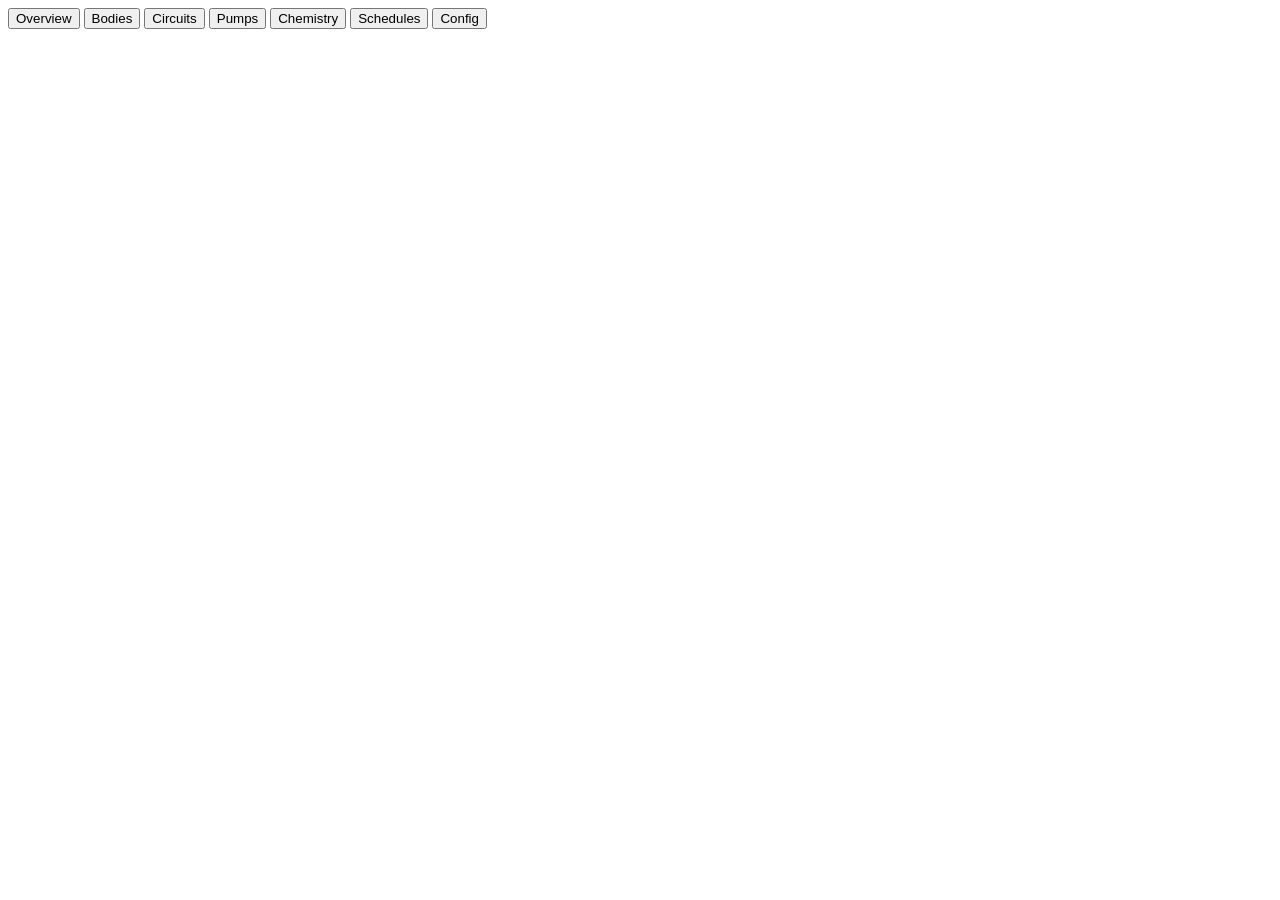
==== pages/index.html @ 123c4e6f "Add modern tabbed navigation and responsive design Co-authored-by: brydenver2 <36346389+brydenver2@u" ====
﻿<!DOCTYPE html>

<html xmlns="http://www.w3.org/1999/xhtml">

<head>
    <meta charset="utf-8" />
    <meta name="viewport" content="width=device-width, initial-scale=1.0" />
    <title>Pool Control Dashboard</title>
    <link rel="apple-touch-icon" sizes="57x57" href="/icons/apple-icon-57x57.png">
    <link rel="apple-touch-icon" sizes="60x60" href="/icons/apple-icon-60x60.png">
    <link rel="apple-touch-icon" sizes="72x72" href="/icons/apple-icon-72x72.png">
    <link rel="apple-touch-icon" sizes="76x76" href="/icons/apple-icon-76x76.png">
    <link rel="apple-touch-icon" sizes="114x114" href="/icons/apple-icon-114x114.png">
    <link rel="apple-touch-icon" sizes="120x120" href="/icons/apple-icon-120x120.png">
    <link rel="apple-touch-icon" sizes="144x144" href="/icons/apple-icon-144x144.png">
    <link rel="apple-touch-icon" sizes="152x152" href="/icons/apple-icon-152x152.png">
    <link rel="apple-touch-icon" sizes="180x180" href="/icons/apple-icon-180x180.png">
    <link rel="icon" type="image/png" sizes="192x192" href="/icons/android-icon-192x192.png">
    <link rel="icon" type="image/png" sizes="32x32" href="/icons/favicon-32x32.png">
    <link rel="icon" type="image/png" sizes="96x96" href="/icons/favicon-96x96.png">
    <link rel="icon" type="image/png" sizes="16x16" href="/icons/favicon-16x16.png">
    <link rel="manifest" href="/icons/manifest.json">
    <meta name="msapplication-TileColor" content="#ffffff">
    <meta name="msapplication-TileImage" content="/icons/ms-icon-144x144.png">
    <script type="text/javascript" src="socket.io-client/socket.io.js"></script>
    <script type="text/javascript" src="jquery/dist/jquery.js"></script>
    <script type="text/javascript" src="jquery-ui/jquery-ui.js"></script>
    <script type="text/javascript" src="jquery-ui-touch-punch/jquery.ui.touch-punch.min.js"></script>
    <script type="text/javascript" src="scripts/widgets.js"></script>
    <script type="text/javascript" src="scripts/controller.js"></script>
    <script type="text/javascript" src="scripts/dashboard.js"></script>
    <script type="text/javascript" src="scripts/bodies.js"></script>
    <script type="text/javascript" src="scripts/circuits.js"></script>
    <script type="text/javascript" src="scripts/pumps.js"></script>
    <script type="text/javascript" src="scripts/chemistry.js"></script>
    <script type="text/javascript" src="scripts/lightGroups.js"></script>
    <script type="text/javascript" src="scripts/schedules.js"></script>
    <script type="text/javascript" src="scripts/configPage.js"></script>
    <script type="text/javascript" src="scripts/config/controller.js"></script>
    <script type="text/javascript" src="scripts/config/general.js"></script>
    <script type="text/javascript" src="scripts/config/bodies.js"></script>
    <script type="text/javascript" src="scripts/config/circuits.js"></script>
    <script type="text/javascript" src="scripts/config/pumps.js"></script>
    <script type="text/javascript" src="scripts/config/valves.js"></script>
    <script type="text/javascript" src="scripts/config/schedules.js"></script>
    <script type="text/javascript" src="scripts/config/heaters.js"></script>
    <script type="text/javascript" src="scripts/config/chemistry.js"></script>
    <script type="text/javascript" src="scripts/config/controller.js"></script>
    <script type="text/javascript" src="scripts/uploader.js"></script>
    <link rel="stylesheet" type="text/css" href="jquery-ui/jquery-ui.css" />
    <link rel="stylesheet" type="text/css" href="jquery-ui/jquery-ui.theme.css" />
    <link id="cssref_glyphs" rel="stylesheet" type="text/css" href="font-awesome/css/all.css" />


    <link id="cssref_intellibrite" rel="stylesheet" type="text/css" href="themes/intellibrite.css" />
    <link id="cssref_widgets" rel="stylesheet" type="text/css" href="themes/widgets.css" />
    <link id="cssref_config" rel="stylesheet" type="text/css" href="themes/configPage.css" />
    <link id="cssref_dash" rel="stylesheet" type="text/css" href="themes/dashboard.css" />
    <script type="text/javascript">
        $(document).ready(function () {
            // Add in the current theme for the pool controller.
            var background = getStorage('dashBackground', '');
            if (typeof background !== 'undefined' && background !== '')
                $(document.body).css('background-image', `url(${background})`);
            else
                $(document.body).css('background-image', '');
            var theme = getStorage('dashTheme', 'default');
            $('<link id="cssref_theme" rel="stylesheet" type="text/css" href="themes/' + theme + '/theme.css" />').appendTo($('head')).attr('data-theme', theme);
            var bstyle = getStorage('dashBackgroundStyle', '');
        });
    </script>
</head>

<body>
    <div class="dashOuter picDashboard" data-panel="dashboard">
        <header class="picHeader">
            <div class="picController picControlPanel control-panel" style="display:block;"></div>
            <nav class="picMainNav">
                <button class="picNavTab active" data-tab="overview">
                    <i class="fas fa-home"></i>
                    <span class="picNavTabText">Overview</span>
                </button>
                <button class="picNavTab" data-tab="bodies">
                    <i class="fas fa-swimming-pool"></i>
                    <span class="picNavTabText">Bodies</span>
                </button>
                <button class="picNavTab" data-tab="circuits">
                    <i class="fas fa-power-off"></i>
                    <span class="picNavTabText">Circuits</span>
                </button>
                <button class="picNavTab" data-tab="pumps">
                    <i class="fas fa-fan"></i>
                    <span class="picNavTabText">Pumps</span>
                </button>
                <button class="picNavTab" data-tab="chemistry">
                    <i class="fas fa-flask"></i>
                    <span class="picNavTabText">Chemistry</span>
                </button>
                <button class="picNavTab" data-tab="schedules">
                    <i class="fas fa-clock"></i>
                    <span class="picNavTabText">Schedules</span>
                </button>
                <button class="picNavTab" data-tab="config">
                    <i class="fas fa-cog"></i>
                    <span class="picNavTabText">Config</span>
                </button>
            </nav>
        </header>
        <div class="dashContainer">
            <div class="picTabContent active" data-content="overview">
                <div class="container1">
                    <div class="picBodies picControlPanel control-panel"></div>
                    <div class="picCircuits picControlPanel control-panel"></div>
                    <div class="picLights picControlPanel control-panel"></div>
                    <div class="picPumps picControlPanel picPumpContainer control-panel"></div>
                    <div class="picChemistry picControlPanel control-panel"></div>
                </div>
            </div>
            <div class="picTabContent" data-content="bodies">
                <div class="container1">
                    <div class="picBodies picControlPanel control-panel"></div>
                    <div class="picFilters picControlPanel control-panel"></div>
                </div>
            </div>
            <div class="picTabContent" data-content="circuits">
                <div class="container1">
                    <div class="picCircuits picControlPanel control-panel"></div>
                    <div class="picLights picControlPanel control-panel"></div>
                    <div class="picVirtualCircuits picControlPanel control-panel"></div>
                </div>
            </div>
            <div class="picTabContent" data-content="pumps">
                <div class="container1">
                    <div class="picPumps picControlPanel picPumpContainer control-panel"></div>
                </div>
            </div>
            <div class="picTabContent" data-content="chemistry">
                <div class="container1">
                    <div class="picChemistry picControlPanel control-panel"></div>
                </div>
            </div>
            <div class="picTabContent" data-content="schedules">
                <div class="container1">
                    <div class="picSchedules picControlPanel picScheduleContainer control-panel"></div>
                </div>
            </div>
        </div>
        <div class="configContainer">
        </div>
    </div>

    <script type="text/javascript">
        $(document).ready(function () {
            var background = getStorage('dashBackground', '');
            if (typeof background !== 'undefined' && background !== '')
                $(document.body).css('background-image', `url(${background})`);
            else
                $(document.body).css('background-image', '');
            
            // Initialize all widgets
            $('div.picDashboard').dashboard();
            $('div.picController').controller();
            $('div.picBodies').bodies();
            $('div.picCircuits').circuits();
            $('div.picLights').lights();
            $('div.picPumps').pumps();
            $('div.picChemistry').chemistry();
            $('div.picSchedules').schedules();
            $('div.picFilters').bodyFilters();
            
            // Tab switching functionality
            $('.picNavTab').on('click', function(e) {
                e.preventDefault();
                var tabName = $(this).data('tab');
                
                // Handle config tab specially
                if (tabName === 'config') {
                    var container = $('div.dashOuter');
                    var configIcon = $('.picConfigIcon');
                    if (container.attr('data-panel') === 'dashboard') {
                        configIcon.find('i').attr('class', 'fas fa-home');
                        container.attr('data-panel', 'configuration');
                        // Build config page if it doesn't exist
                        if ($('div.configContainer').children().length === 0) {
                            var page = $('<div class="picConfigPage"></div>').appendTo($('div.configContainer'));
                            page.configPage();
                        }
                    }
                    $('.picNavTab').removeClass('active');
                    $(this).addClass('active');
                    return;
                }
                
                // Handle dashboard tabs
                var container = $('div.dashOuter');
                if (container.attr('data-panel') === 'configuration') {
                    $('.picConfigIcon').find('i').attr('class', 'fas fa-cogs');
                    container.attr('data-panel', 'dashboard');
                    $('div.configContainer').empty();
                }
                
                // Switch tabs
                $('.picNavTab').removeClass('active');
                $(this).addClass('active');
                $('.picTabContent').removeClass('active');
                $('.picTabContent[data-content="' + tabName + '"]').addClass('active');
                
                // Store active tab
                localStorage.setItem('activeTab', tabName);
            });
            
            // Restore last active tab
            var activeTab = localStorage.getItem('activeTab');
            if (activeTab && activeTab !== 'config') {
                $('.picNavTab[data-tab="' + activeTab + '"]').click();
            }
        });
    </script>
</body>

</html>
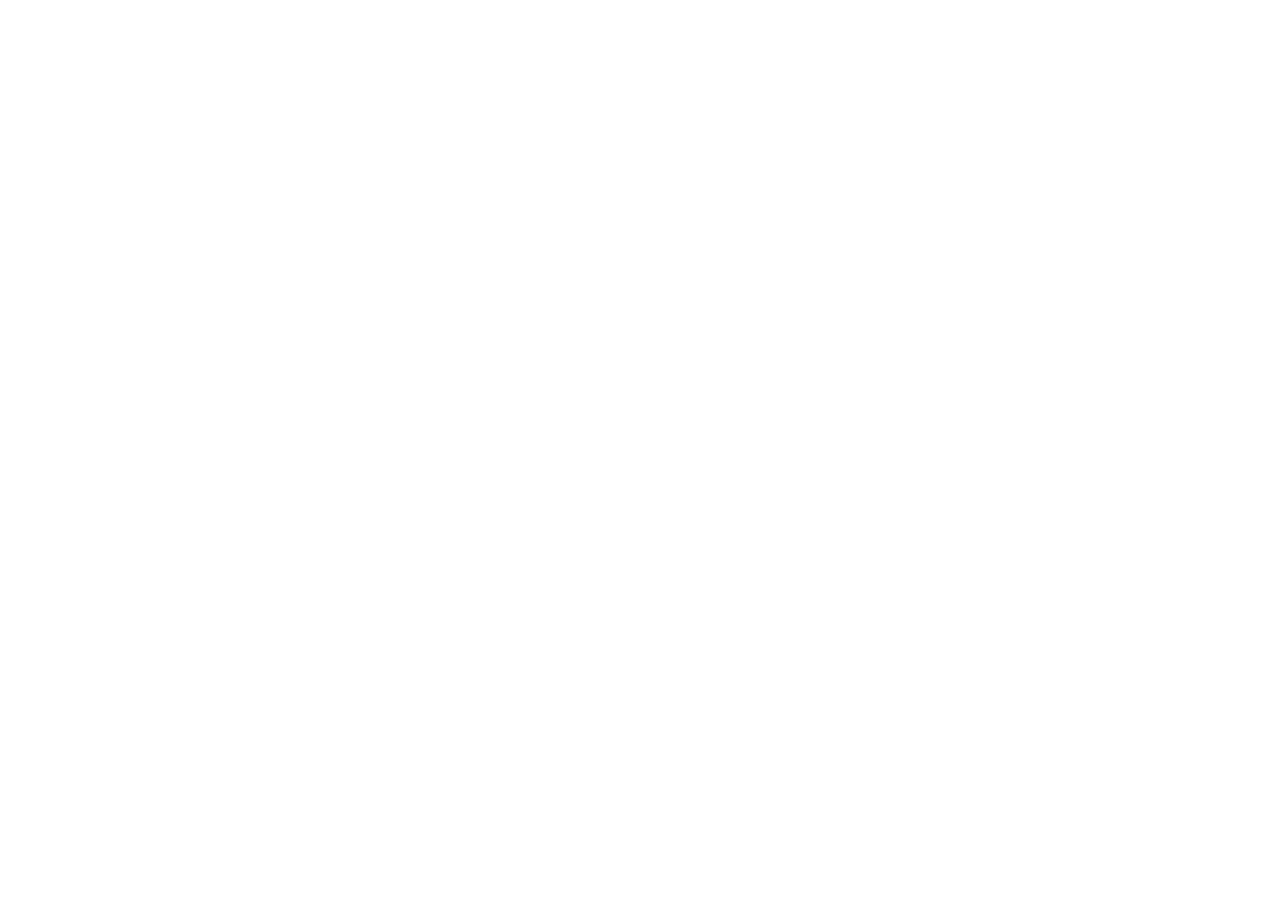
==== commit 18638ae1: "feat(ui): add aqualinkd-dark theme + responsive layout + theme toggle Second iteration of dashboard " ====
--- a/pages/index.html
+++ b/pages/index.html
@@ -64,7 +64,14 @@
                 $(document.body).css('background-image', `url(${background})`);
             else
                 $(document.body).css('background-image', '');
-            var theme = getStorage('dashTheme', 'default');
+            // Honor prefers-color-scheme on first visit, before reading stored pref.
+            // Maps 'dark' -> aqualinkd-dark and 'light' -> aqualinkd when no stored value.
+            var theme = getStorage('dashTheme', null);
+            if (theme === null || theme === undefined || theme === '') {
+                var prefersDark = window.matchMedia && window.matchMedia('(prefers-color-scheme: dark)').matches;
+                theme = prefersDark ? 'aqualinkd-dark' : 'aqualinkd';
+                setStorage('dashTheme', theme);
+            }
             $('<link id="cssref_theme" rel="stylesheet" type="text/css" href="themes/' + theme + '/theme.css" />').appendTo($('head')).attr('data-theme', theme);
             var bstyle = getStorage('dashBackgroundStyle', '');
         });
@@ -75,75 +82,21 @@
     <div class="dashOuter picDashboard" data-panel="dashboard">
         <header class="picHeader">
             <div class="picController picControlPanel control-panel" style="display:block;"></div>
-            <nav class="picMainNav">
-                <button class="picNavTab active" data-tab="overview">
-                    <i class="fas fa-home"></i>
-                    <span class="picNavTabText">Overview</span>
-                </button>
-                <button class="picNavTab" data-tab="bodies">
-                    <i class="fas fa-swimming-pool"></i>
-                    <span class="picNavTabText">Bodies</span>
-                </button>
-                <button class="picNavTab" data-tab="circuits">
-                    <i class="fas fa-power-off"></i>
-                    <span class="picNavTabText">Circuits</span>
-                </button>
-                <button class="picNavTab" data-tab="pumps">
-                    <i class="fas fa-fan"></i>
-                    <span class="picNavTabText">Pumps</span>
-                </button>
-                <button class="picNavTab" data-tab="chemistry">
-                    <i class="fas fa-flask"></i>
-                    <span class="picNavTabText">Chemistry</span>
-                </button>
-                <button class="picNavTab" data-tab="schedules">
-                    <i class="fas fa-clock"></i>
-                    <span class="picNavTabText">Schedules</span>
-                </button>
-                <button class="picNavTab" data-tab="config">
-                    <i class="fas fa-cog"></i>
-                    <span class="picNavTabText">Config</span>
-                </button>
-            </nav>
         </header>
         <div class="dashContainer">
-            <div class="picTabContent active" data-content="overview">
-                <div class="container1">
-                    <div class="picBodies picControlPanel control-panel"></div>
-                    <div class="picCircuits picControlPanel control-panel"></div>
-                    <div class="picLights picControlPanel control-panel"></div>
-                    <div class="picPumps picControlPanel picPumpContainer control-panel"></div>
-                    <div class="picChemistry picControlPanel control-panel"></div>
-                </div>
+            <div class="container1">
+                <div class="picBodies picControlPanel control-panel"></div>
+                <div class="picChemistry picControlPanel control-panel"></div>
+                <div class="picPumps picControlPanel picPumpContainer control-panel"></div>
+                <div class="picSchedules picControlPanel picScheduleContainer control-panel"></div>
+                <div class="picCircuits picControlPanel control-panel"></div>
+                <div class="picLights picControlPanel control-panel"></div>
+                <div class="picFilters picControlPanel control-panel"></div>
+                <div class="picVirtualCircuits picControlPanel control-panel"></div>
             </div>
-            <div class="picTabContent" data-content="bodies">
-                <div class="container1">
-                    <div class="picBodies picControlPanel control-panel"></div>
-                    <div class="picFilters picControlPanel control-panel"></div>
-                </div>
-            </div>
-            <div class="picTabContent" data-content="circuits">
-                <div class="container1">
-                    <div class="picCircuits picControlPanel control-panel"></div>
-                    <div class="picLights picControlPanel control-panel"></div>
-                    <div class="picVirtualCircuits picControlPanel control-panel"></div>
-                </div>
-            </div>
-            <div class="picTabContent" data-content="pumps">
-                <div class="container1">
-                    <div class="picPumps picControlPanel picPumpContainer control-panel"></div>
-                </div>
-            </div>
-            <div class="picTabContent" data-content="chemistry">
-                <div class="container1">
-                    <div class="picChemistry picControlPanel control-panel"></div>
-                </div>
-            </div>
-            <div class="picTabContent" data-content="schedules">
-                <div class="container1">
-                    <div class="picSchedules picControlPanel picScheduleContainer control-panel"></div>
-                </div>
-            </div>
+            <div class="container2"></div>
+            <div class="container3"></div>
+
         </div>
         <div class="configContainer">
         </div>
@@ -151,13 +104,53 @@
 
     <script type="text/javascript">
         $(document).ready(function () {
+            // Theme mode toggle (light <-> dark within the AqualinkD family).
+            // Mounts a sun/moon button into the header; flips dashTheme between
+            // 'aqualinkd' and 'aqualinkd-dark' using the same <link> swap pattern
+            // as the Settings picker. Persists to localStorage and respects the
+            // existing Settings UI (a manual theme choice always wins).
+            (function mountThemeToggle() {
+                var LIGHT = 'aqualinkd';
+                var DARK = 'aqualinkd-dark';
+                var current = getStorage('dashTheme', LIGHT);
+                var btn = $('<div class="picThemeToggle" role="button" tabindex="0" aria-label="Toggle dark mode"></div>');
+                btn.append($('<i class="fas fa-moon"></i>'));
+                btn.on('click keypress', function (evt) {
+                    if (evt.type === 'keypress' && evt.which !== 13 && evt.which !== 32) return;
+                    var cur = getStorage('dashTheme', LIGHT);
+                    var next = cur === DARK ? LIGHT : DARK;
+                    setStorage('dashTheme', next);
+                    var ss = $(document).find('link[id="cssref_theme"]');
+                    if (ss.length > 0) {
+                        ss[0].href = 'themes/' + next + '/theme.css';
+                    } else {
+                        $('<link id="cssref_theme" rel="stylesheet" type="text/css" href="themes/' + next + '/theme.css" />')
+                            .appendTo($('head')).attr('data-theme', next);
+                    }
+                    // Notify any listeners (e.g., Settings picker) of the change.
+                    $(document).trigger('themeChanged', { theme: next });
+                });
+                // Defer until header exists. The controller widget renders into
+                // div.picHeader on socket connect; retry briefly.
+                var attempts = 0;
+                var placeInto = function () {
+                    var header = $('div.picHeader').first();
+                    if (header.length === 0) {
+                        if (attempts++ < 20) setTimeout(placeInto, 150);
+                        return;
+                    }
+                    if (header.find('.picThemeToggle').length === 0) btn.appendTo(header);
+                };
+                placeInto();
+                // Also re-attach when the controller re-renders (rare; on reconnect).
+                $(document).on('controllerRendered', placeInto);
+            })();
+
             var background = getStorage('dashBackground', '');
             if (typeof background !== 'undefined' && background !== '')
                 $(document.body).css('background-image', `url(${background})`);
             else
                 $(document.body).css('background-image', '');
-            
-            // Initialize all widgets
             $('div.picDashboard').dashboard();
             $('div.picController').controller();
             $('div.picBodies').bodies();
@@ -167,53 +160,6 @@
             $('div.picChemistry').chemistry();
             $('div.picSchedules').schedules();
             $('div.picFilters').bodyFilters();
-            
-            // Tab switching functionality
-            $('.picNavTab').on('click', function(e) {
-                e.preventDefault();
-                var tabName = $(this).data('tab');
-                
-                // Handle config tab specially
-                if (tabName === 'config') {
-                    var container = $('div.dashOuter');
-                    var configIcon = $('.picConfigIcon');
-                    if (container.attr('data-panel') === 'dashboard') {
-                        configIcon.find('i').attr('class', 'fas fa-home');
-                        container.attr('data-panel', 'configuration');
-                        // Build config page if it doesn't exist
-                        if ($('div.configContainer').children().length === 0) {
-                            var page = $('<div class="picConfigPage"></div>').appendTo($('div.configContainer'));
-                            page.configPage();
-                        }
-                    }
-                    $('.picNavTab').removeClass('active');
-                    $(this).addClass('active');
-                    return;
-                }
-                
-                // Handle dashboard tabs
-                var container = $('div.dashOuter');
-                if (container.attr('data-panel') === 'configuration') {
-                    $('.picConfigIcon').find('i').attr('class', 'fas fa-cogs');
-                    container.attr('data-panel', 'dashboard');
-                    $('div.configContainer').empty();
-                }
-                
-                // Switch tabs
-                $('.picNavTab').removeClass('active');
-                $(this).addClass('active');
-                $('.picTabContent').removeClass('active');
-                $('.picTabContent[data-content="' + tabName + '"]').addClass('active');
-                
-                // Store active tab
-                localStorage.setItem('activeTab', tabName);
-            });
-            
-            // Restore last active tab
-            var activeTab = localStorage.getItem('activeTab');
-            if (activeTab && activeTab !== 'config') {
-                $('.picNavTab[data-tab="' + activeTab + '"]').click();
-            }
         });
     </script>
 </body>
